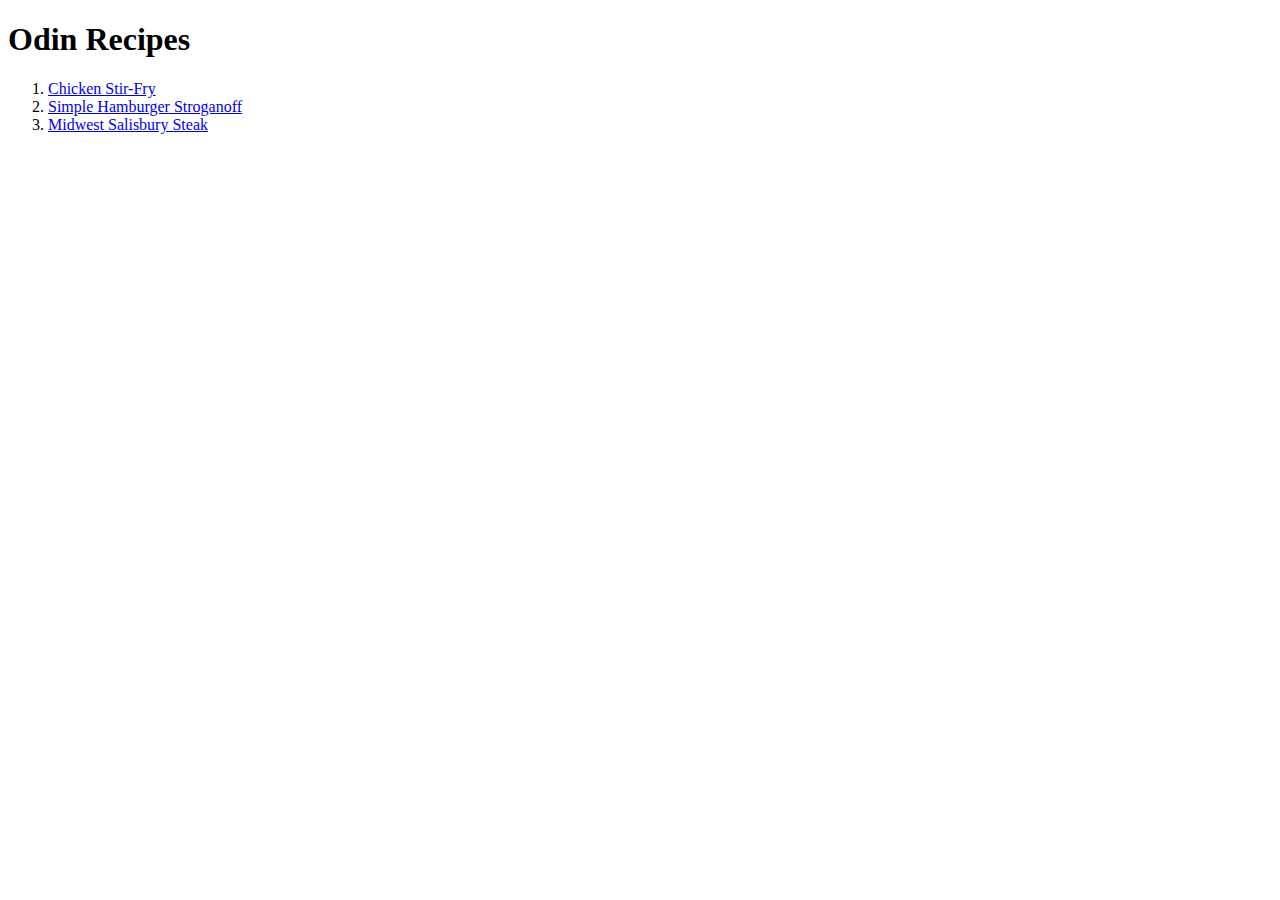
==== index.html @ e018669a "Publish" ====
<!DOCTYPE html>
<html lang="en">
    <head>
        <meta charset="UTF-8">
        <title>Odin Recipes</title>
    </head>

    <body>
        <h1>Odin Recipes</h1>
        <ol>
            <li><a href="recipes/Chicken-Stir-Fry.html">Chicken Stir-Fry</a></li>
            <li><a href="recipes/Simple-Hamburger-Stroganoff.html">Simple Hamburger Stroganoff</a></li>
            <li><a href="recipes/Midwest-Salisbury-Steak.html">Midwest Salisbury Steak</a></li>
        </ol>
    </body>
</html>
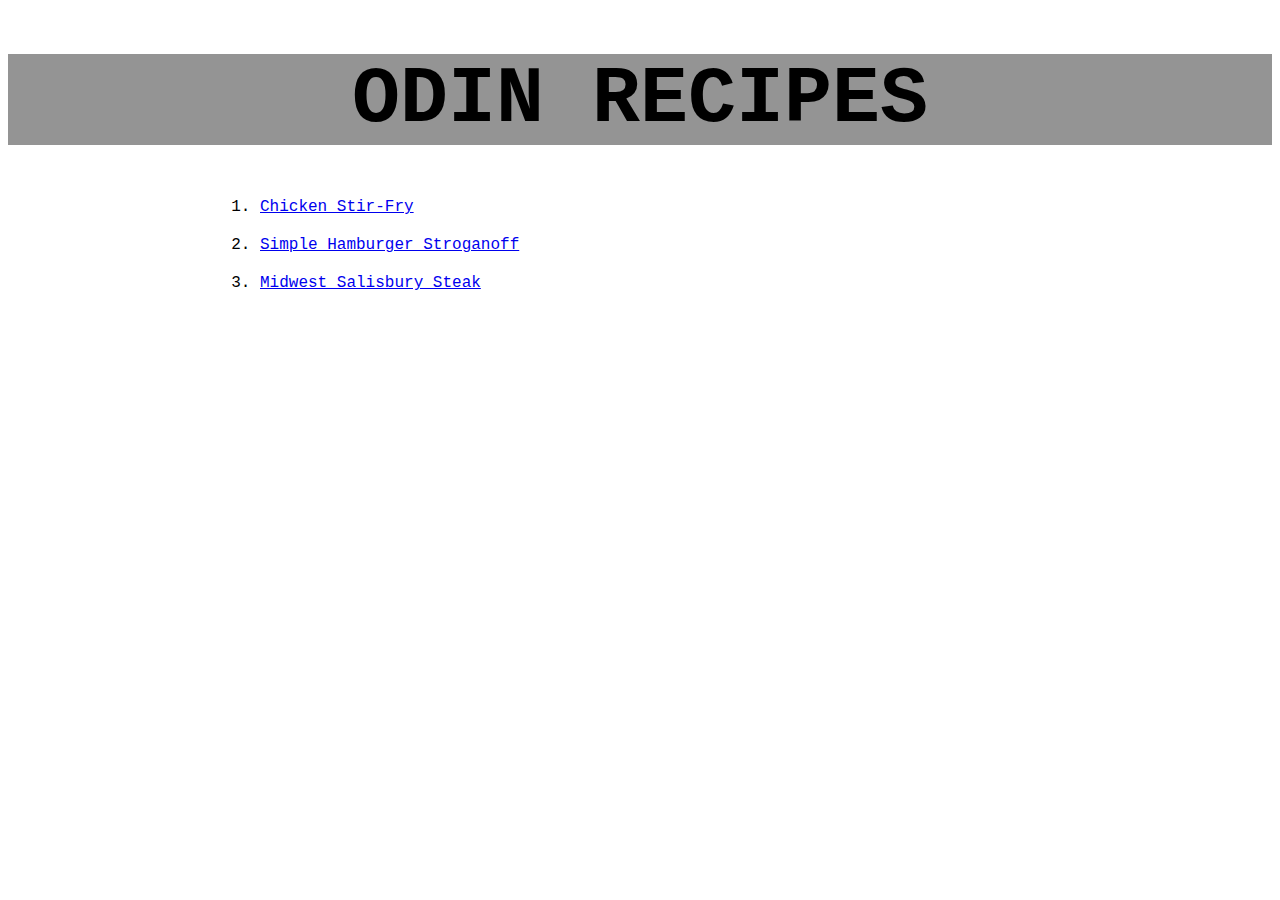
==== commit d35d4058: "add css" ====
--- a/index.html
+++ b/index.html
@@ -2,6 +2,8 @@
 <html lang="en">
     <head>
         <meta charset="UTF-8">
+        <title>Odin Recipes</title>
+        <link rel="stylesheet" href="style.css">
         <title>Odin Recipes</title>
     </head>
 
--- a/style.css
+++ b/style.css
@@ -0,0 +1,20 @@
+h1  {
+    text-transform: uppercase;
+    text-align: center;
+    background-color: rgb(148, 148, 148);
+    font-size: 80px;
+    font-family:'Courier New', Courier, monospace;
+}
+
+img {
+ display: block;
+ margin: -30px auto 30px auto;
+}
+
+p, li, h3, h2 {
+    width: 800px;
+    text-align: left;
+    margin: 10 auto;
+    font-family:'Courier New', Courier, monospace;
+    margin: 20px auto;
+}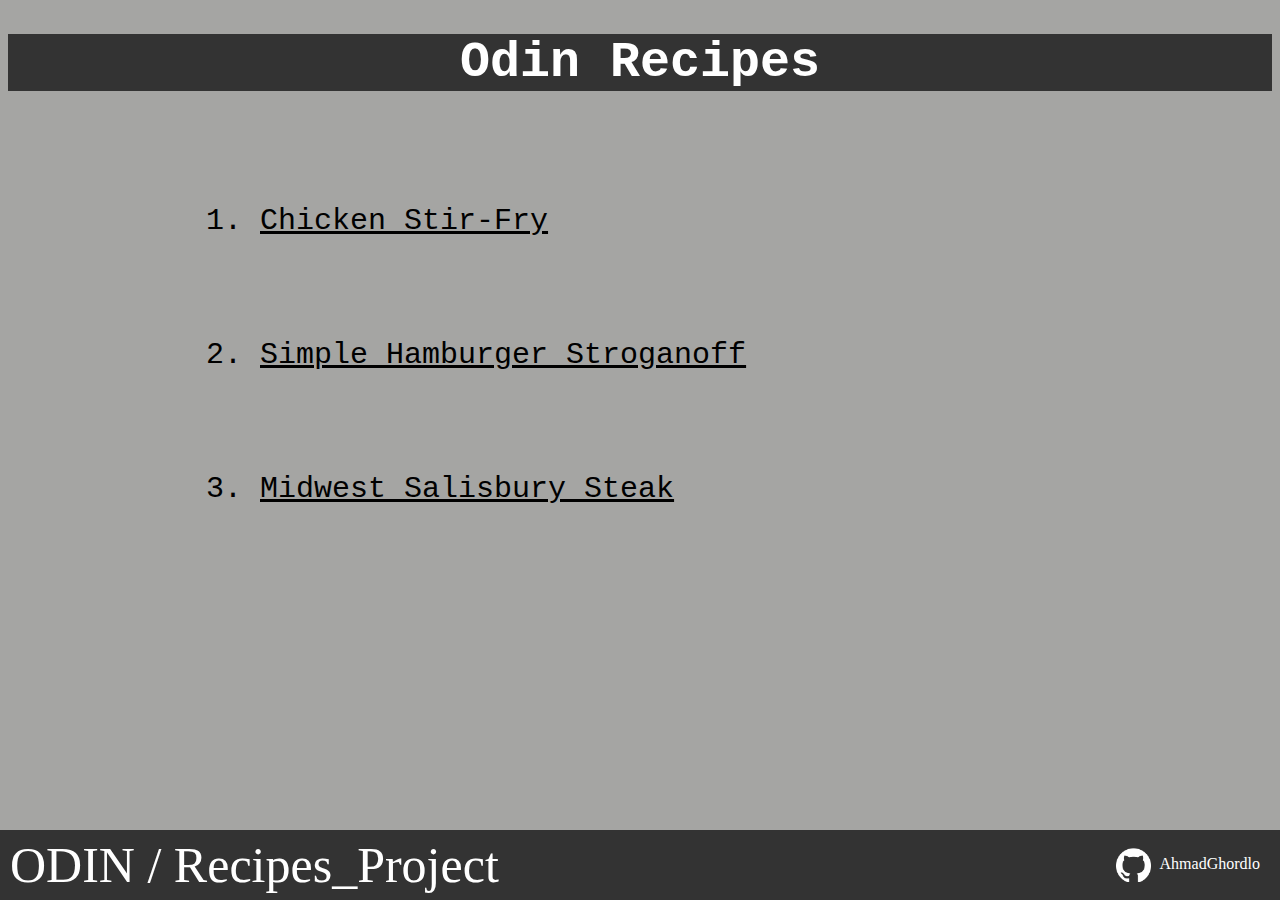
==== commit 9899acbf: "Change design" ====
--- a/index.html
+++ b/index.html
@@ -4,15 +4,27 @@
         <meta charset="UTF-8">
         <title>Odin Recipes</title>
         <link rel="stylesheet" href="style.css">
-        <title>Odin Recipes</title>
+        <title>ODIN | RECIPE</title>
     </head>
 
     <body>
         <h1>Odin Recipes</h1>
-        <ol>
+        <ol class="home-recipes">
             <li><a href="recipes/Chicken-Stir-Fry.html">Chicken Stir-Fry</a></li>
             <li><a href="recipes/Simple-Hamburger-Stroganoff.html">Simple Hamburger Stroganoff</a></li>
             <li><a href="recipes/Midwest-Salisbury-Steak.html">Midwest Salisbury Steak</a></li>
         </ol>
+        <div class="footer">
+            <div class="left">
+                ODIN / Recipes_Project
+            </div>
+            <div class="right">
+                <a href="https://github.com/AhmadGhordlo/odin-recipes" target="_blank">
+                    <img src="./images/github-mark-white.png" id="github">
+                    <span id="github-name">AhmadGhordlo</span>
+                </a>
+            </div>
+        </div>
+        
     </body>
 </html>--- a/style.css
+++ b/style.css
@@ -1,20 +1,256 @@
-h1  {
-    text-transform: uppercase;
-    text-align: center;
-    background-color: rgb(148, 148, 148);
-    font-size: 80px;
-    font-family:'Courier New', Courier, monospace;
-}
-
-img {
- display: block;
- margin: -30px auto 30px auto;
-}
-
-p, li, h3, h2 {
+h1 {
+
+    text-align: center;
+    background-color: #333; 
+    font-size: 50px;
+    font-family: 'Courier New', Courier, monospace;
+    color: white;
+    position: sticky;
+    top: 0%;
+    width: 100%;
+    z-index: 9;
+}
+
+a, a:visited, a:hover, a:active {
+    color: inherit;
+  }
+
+
+.images {
+    position: relative; 
+    width: 350px; 
+    height: 350px; 
+    margin: auto;
+}
+
+.top-image {
+    position: absolute; 
+    z-index: 2; 
+    width: 100%; 
+    height: auto;
+    box-shadow: 0 4px 15px rgba(0, 0, 0, 0.5);
+}
+
+.side-image {
+    position: absolute; 
+    width: 310;
+    height: 310; 
+    box-shadow: 0 4px 15px rgba(0, 0, 0, 0.5);
+}
+
+.left-image {
+    top: 20px;
+    left: 200px;
+    z-index: 1; 
+}
+
+.right-image {
+    right: 200px; 
+    top: 20px;
+    z-index: 1;
+}
+
+.home-recipes li {
+    font-size: 30px;
+    padding-top: 80px;
+}
+
+
+.back {
+    text-align: center;
+    font-family:'Courier New', Courier, monospace;
+    color: rgb(0, 0, 0);    
+    position: fixed;
+    left: 2%;
+    bottom: 3%;
+}
+
+.header {
+
+    text-align: center;
+    background-color: rgb(51, 51, 51); 
+    font-family:'Courier New', Courier, monospace;
+    color: white;
+    width: 800px;
+    margin: 50px auto;
+    box-shadow: 0 4px 15px rgba(0, 0, 0, 0.5);
+}
+
+p, li, h3 {
     width: 800px;
     text-align: left;
-    margin: 10 auto;
     font-family:'Courier New', Courier, monospace;
     margin: 20px auto;
+
+}
+
+html {
+    background-color: rgb(165, 165, 163);
+}
+
+tr {
+    display: inline-block;
+}
+
+.facts {
+    display: table;
+    text-indent: initial;
+    border-color: gray;
+    margin: 5px auto;
+    padding-bottom: 23px;
+    border-top: 1px solid rgb(31, 31, 31);
+    border-bottom: 1px solid rgb(31, 31, 31);
+}
+
+tbody {
+    display: table-row-group;
+    vertical-align: middle;
+
+}
+
+td {
+    display: block;
+    unicode-bidi: isolate;
+    line-height: 30px;
+    padding: 0 20px;
+}
+
+.border {
+    max-width: 450px;
+    position: fixed;
+    right: 3%;
+    top: 9%
+}
+
+div h2 {
+    text-align: center;
+    font-size: 35px;
+    color: rgb(0, 0, 0);
+}
+
+.small {
+    color: rgb(0, 0, 0);
+    font-size: 15px;
+    font-family:'Courier New', Courier, monospace;
+}
+
+.data {
+    font-size: 20px;
+    font-weight: bold;
+    color: rgb(0, 0, 0);
+    font-family:'Courier New', Courier, monospace;
+}
+
+.num {
+    font-size: 18px;
+    color: rgb(0, 0, 0);
+    padding-top: 30px;
+    font-family:'Courier New', Courier, monospace;
+}
+
+
+.tr-facts {
+    display:flex;  
+}
+
+.td-facts {
+    width: 340px;
+    padding-left: 0;
+}
+
+.td-perc {
+    display: block;
+
+}
+
+.tr-label {
+    border-top: 1px solid rgba(0, 0, 0, .15);
+    border-bottom: 1px solid rgba(0, 0, 0, .15);
+    padding: 3px 0;
+    text-align: right;
+    width: 435px;
+    margin-top: 10px;
+}
+
+#right {
+    position: fixed;
+    right: 3%;
+    top: 38%;
+}
+
+.th-facts {
+    font-family:'Courier New', Courier, monospace;
+}
+
+.data-border {
+    border-bottom: 1px solid rgba(0, 0, 0, .15);
+}
+
+.prep {
+    display: flex;
+    flex-direction: column;
+    align-items: flex-start;
+    border-collapse: collapse;
+}
+
+.prep {
+    display: flex;
+    flex-direction: column; 
+    position: fixed; 
+    top: 200px; 
+    left: 150px; 
+    border: 1px solid black;
+    padding-top: 50px;
+}
+
+
+.tr-prep {
+    display: flex;
+    justify-content: space-between; 
+}
+
+.prep .num {
+padding-top: 1px;
+padding-bottom: 50px;
+}
+
+.footer {
+    position: fixed; 
+    left: 0; 
+    right: 0;
+    bottom: 0; 
+    display: flex;
+    justify-content: space-between; 
+    align-items: center; 
+    height: 50px;
+    background-color: #333; 
+    color: white; 
+    padding: 10px; 
+    z-index: 9; 
+}
+
+.left {
+    font-size: 50px;
+    
+}
+
+.footer a {
+    color: white; 
+    text-decoration: none; 
+}
+
+.footer a:hover {
+    text-decoration: underline; 
+}
+
+#github {
+    width: 35px;
+    height: auto;
+    vertical-align: middle; 
+    margin-left: 5px; 
+}
+
+#github-name {
+    margin-left: 5px; 
+    margin-right: 10px;
 }